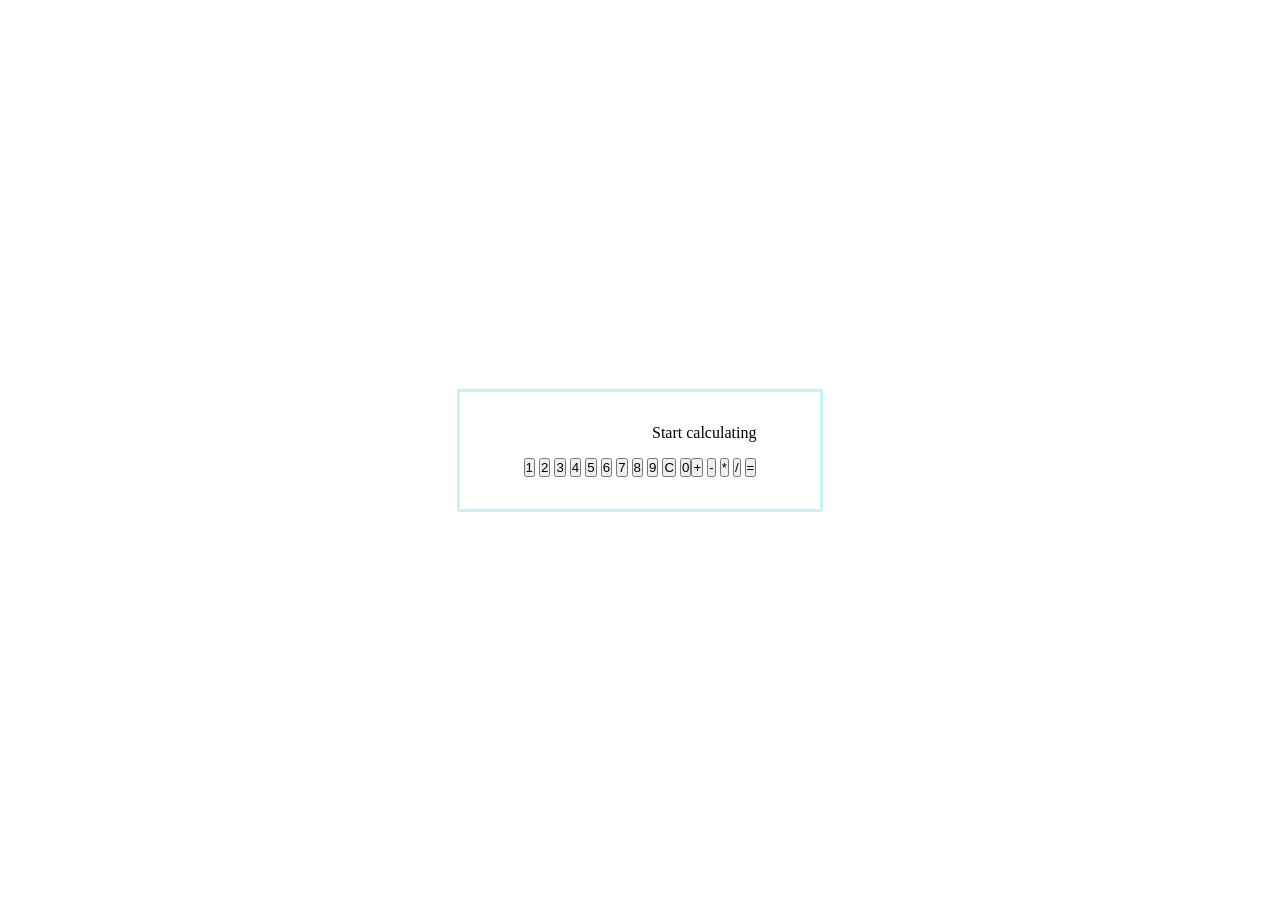
==== index.html @ 183ae74c "Add edge cases of operands and operator btns, start styling" ====
<!DOCTYPE html>
<html lang="en">
  <head>
    <meta charset="UTF-8" />
    <meta name="viewport" content="width=device-width, initial-scale=1.0" />
    <title>Odin - calculator</title>
    <script type="module" defer src="./main.js"></script>
    <link rel="stylesheet" href="./style.css" />
  </head>
  <body>
    <div class="app">
      <output class="app__screen">Start calculating</output>
      <div class="app__controls">
        <div class="controls controls--left">
          <button data-btn-type="num" class="controls__btn" value="1">1</button>
          <button data-btn-type="num" class="controls__btn" value="2">2</button>
          <button data-btn-type="num" class="controls__btn" value="3">3</button>
          <button data-btn-type="num" class="controls__btn" value="4">4</button>
          <button data-btn-type="num" class="controls__btn" value="5">5</button>
          <button data-btn-type="num" class="controls__btn" value="6">6</button>
          <button data-btn-type="num" class="controls__btn" value="7">7</button>
          <button data-btn-type="num" class="controls__btn" value="8">8</button>
          <button data-btn-type="num" class="controls__btn" value="9">9</button>
          <button
            data-btn-type="clear"
            class="controls__btn controls__btn--alert"
          >
            C
          </button>
          <button data-btn-type="num" class="controls__btn" value="0">0</button>
        </div>
        <div class="controls controls--right">
          <button
            data-btn-type="operator"
            class="controls__btn controls__btn--special"
            value="+"
          >
            +
          </button>
          <button
            data-btn-type="operator"
            class="controls__btn controls__btn--special"
            value="-"
          >
            -
          </button>
          <button
            data-btn-type="operator"
            class="controls__btn controls__btn--special"
            value="*"
          >
            *
          </button>
          <button
            data-btn-type="operator"
            class="controls__btn controls__btn--special"
            value="/"
          >
            /
          </button>
          <button
            data-btn-type="submit"
            class="controls__btn control__btn--large"
          >
            =
          </button>
        </div>
      </div>
    </div>
  </body>
</html>
---- style.css ----
/* Boilerplate */
:root {
  --blue-100: #caf0f8;
  --blue-200: #ade8f4;
  --blue-300: #90e0ef;
  --blue-400: #48cae4;
  --blue-500: #0096c7;
  --blue-600: #0077b6;
  --blue-700: #03045e;
  font-size: 16px;
}

body {
  min-height: 100vh;
  min-width: 100vw;
  display: flex;
  align-items: center;
  justify-content: center;
}

*,
*::before,
*::after {
  box-sizing: border-box;
  margin: 0;
  padding: 0;
}

/* Main */
.app {
  display: flex;
  flex-direction: column;
  gap: 1rem;
  border: 3px solid var(--blue-100);
  padding: 2rem 4rem;
}

.app__screen {
  text-align: end;
}

.app__controls {
  display: flex;
}
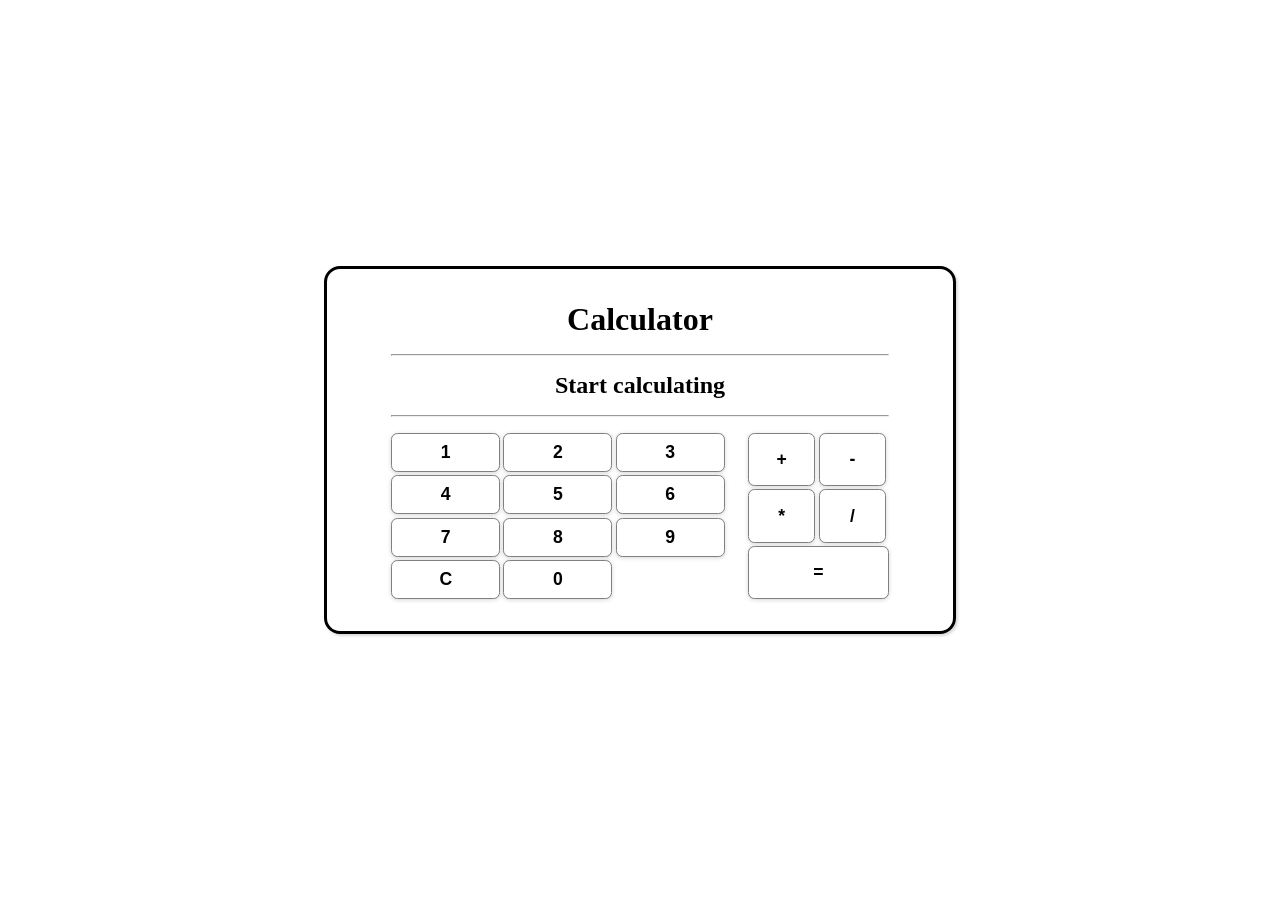
==== commit 1bae955b: "finish the first version" ====
--- a/index.html
+++ b/index.html
@@ -9,7 +9,10 @@
   </head>
   <body>
     <div class="app">
+      <h1 class="app__header">Calculator</h1>
+      <hr />
       <output class="app__screen">Start calculating</output>
+      <hr />
       <div class="app__controls">
         <div class="controls controls--left">
           <button data-btn-type="num" class="controls__btn" value="1">1</button>
@@ -60,7 +63,7 @@
           </button>
           <button
             data-btn-type="submit"
-            class="controls__btn control__btn--large"
+            class="controls__btn controls__btn--submit"
           >
             =
           </button>
--- a/style.css
+++ b/style.css
@@ -1,12 +1,8 @@
 /* Boilerplate */
 :root {
-  --blue-100: #caf0f8;
-  --blue-200: #ade8f4;
-  --blue-300: #90e0ef;
-  --blue-400: #48cae4;
-  --blue-500: #0096c7;
-  --blue-600: #0077b6;
-  --blue-700: #03045e;
+  --col-blue: #caf0f8;
+  --col-submit: #aceeb2;
+  --col-alert: #efa8a8;
   font-size: 16px;
 }
 
@@ -26,19 +22,74 @@
   padding: 0;
 }
 
+@keyframes light-pulse {
+  from {
+    opacity: 1;
+  }
+  to {
+    opacity: 0.6;
+  }
+}
+
 /* Main */
 .app {
   display: flex;
   flex-direction: column;
   gap: 1rem;
-  border: 3px solid var(--blue-100);
+  border: 3px solid black;
+  border-radius: 1rem;
   padding: 2rem 4rem;
+  text-align: center;
+  box-shadow: rgba(0, 0, 0, 0.15) 1.95px 1.95px 2.6px;
 }
 
 .app__screen {
-  text-align: end;
+  transition: all 0.2s ease-in-out;
+  text-align: center;
+  font-size: 1.5rem;
+  font-weight: 600;
+  animation: 1s infinite alternate light-pulse ease-in-out;
 }
 
 .app__controls {
   display: flex;
+  gap: 1rem;
 }
+
+.controls {
+  display: flex;
+  flex-wrap: wrap;
+  gap: 0.2rem;
+}
+
+.controls__btn {
+  font-weight: 700;
+  font-size: 1.1rem;
+  background-color: white;
+  padding: 0.5rem;
+  border-radius: 0.4rem;
+  flex: 0 1 32%;
+  box-shadow: rgba(0, 0, 0, 0.16) 0px 1px 4px;
+  border: 0.1rem solid gray;
+}
+
+.controls__btn:hover {
+  cursor: pointer;
+  background-color: var(--col-blue);
+}
+
+.controls__btn--alert:hover {
+  background-color: var(--col-alert);
+}
+
+.controls__btn--special {
+  flex: 0 1 48%;
+}
+
+.controls__btn--submit {
+  flex: 0 1 100%;
+}
+
+.controls__btn--submit:hover {
+  background-color: var(--col-submit);
+}
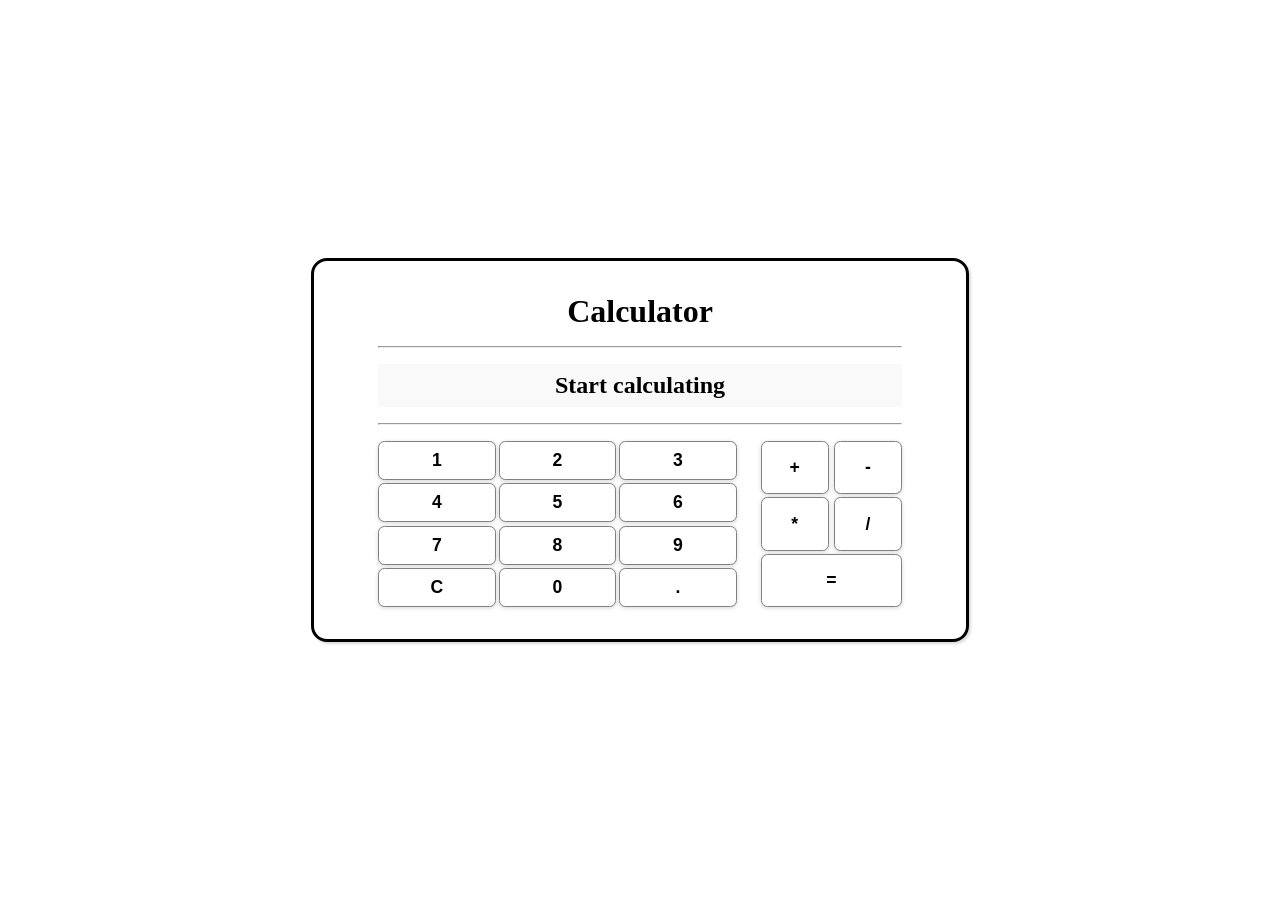
==== commit 129c2307: "Rewrite operads to strings" ====
--- a/index.html
+++ b/index.html
@@ -31,6 +31,7 @@
             C
           </button>
           <button data-btn-type="num" class="controls__btn" value="0">0</button>
+          <button data-btn-type="dec" class="controls__btn" value=".">.</button>
         </div>
         <div class="controls controls--right">
           <button
--- a/style.css
+++ b/style.css
@@ -22,15 +22,6 @@
   padding: 0;
 }
 
-@keyframes light-pulse {
-  from {
-    opacity: 1;
-  }
-  to {
-    opacity: 0.6;
-  }
-}
-
 /* Main */
 .app {
   display: flex;
@@ -48,7 +39,8 @@
   text-align: center;
   font-size: 1.5rem;
   font-weight: 600;
-  animation: 1s infinite alternate light-pulse ease-in-out;
+  padding: 0.5rem;
+  background-color: rgb(249, 249, 249);
 }
 
 .app__controls {
@@ -60,6 +52,10 @@
   display: flex;
   flex-wrap: wrap;
   gap: 0.2rem;
+}
+
+.controls--right {
+  justify-content: space-between;
 }
 
 .controls__btn {
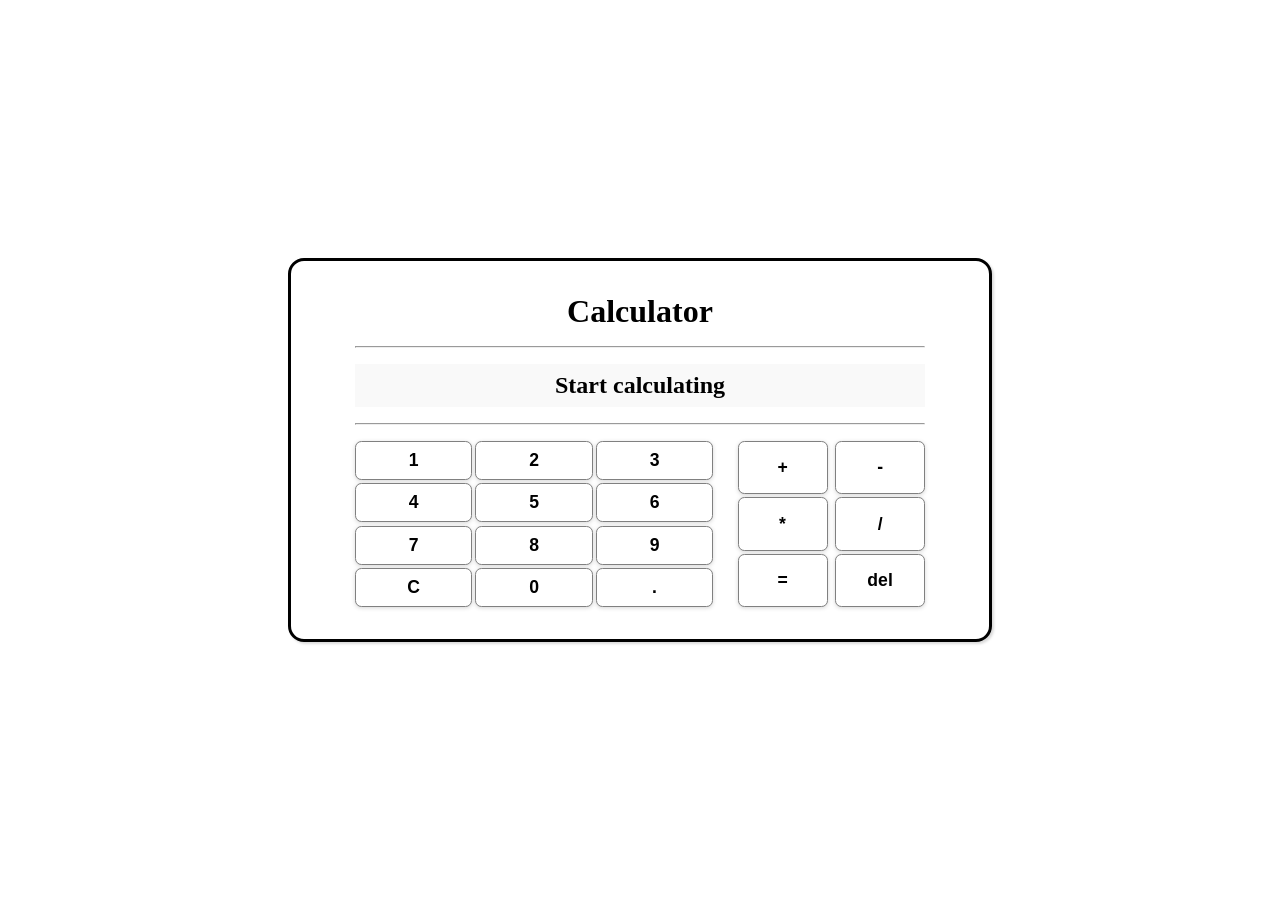
==== commit 4b8958b5: "Implement delete button and correctly working with decimals" ====
--- a/index.html
+++ b/index.html
@@ -64,9 +64,15 @@
           </button>
           <button
             data-btn-type="submit"
-            class="controls__btn controls__btn--submit"
+            class="controls__btn controls__btn--special"
           >
             =
+          </button>
+          <button
+            data-btn-type="backspace"
+            class="controls__btn controls__btn--special controls__btn--alert"
+          >
+            del
           </button>
         </div>
       </div>
--- a/style.css
+++ b/style.css
@@ -82,10 +82,6 @@
   flex: 0 1 48%;
 }
 
-.controls__btn--submit {
-  flex: 0 1 100%;
-}
-
 .controls__btn--submit:hover {
   background-color: var(--col-submit);
 }
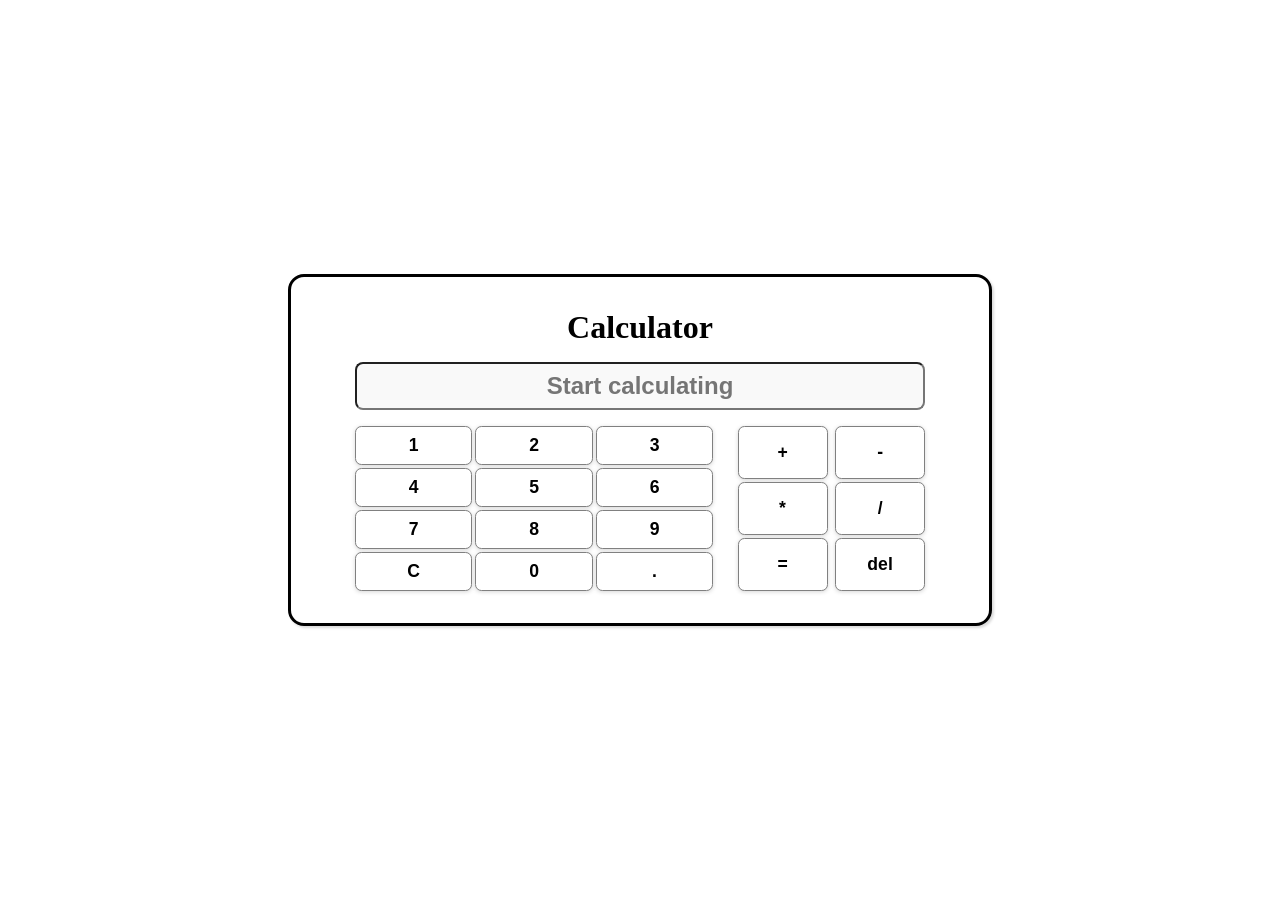
==== commit 1da65f81: "Implement a keyboard feature" ====
--- a/index.html
+++ b/index.html
@@ -10,9 +10,14 @@
   <body>
     <div class="app">
       <h1 class="app__header">Calculator</h1>
-      <hr />
-      <output class="app__screen">Start calculating</output>
-      <hr />
+
+      <input
+        type="text"
+        class="app__screen"
+        value=""
+        placeholder="Start calculating"
+      />
+
       <div class="app__controls">
         <div class="controls controls--left">
           <button data-btn-type="num" class="controls__btn" value="1">1</button>
--- a/style.css
+++ b/style.css
@@ -32,6 +32,7 @@
   padding: 2rem 4rem;
   text-align: center;
   box-shadow: rgba(0, 0, 0, 0.15) 1.95px 1.95px 2.6px;
+  margin: 1rem;
 }
 
 .app__screen {
@@ -41,11 +42,15 @@
   font-weight: 600;
   padding: 0.5rem;
   background-color: rgb(249, 249, 249);
+  border-radius: 0.5rem;
+  caret-color: transparent;
 }
 
 .app__controls {
   display: flex;
+  flex-wrap: wrap;
   gap: 1rem;
+  justify-content: center;
 }
 
 .controls {
